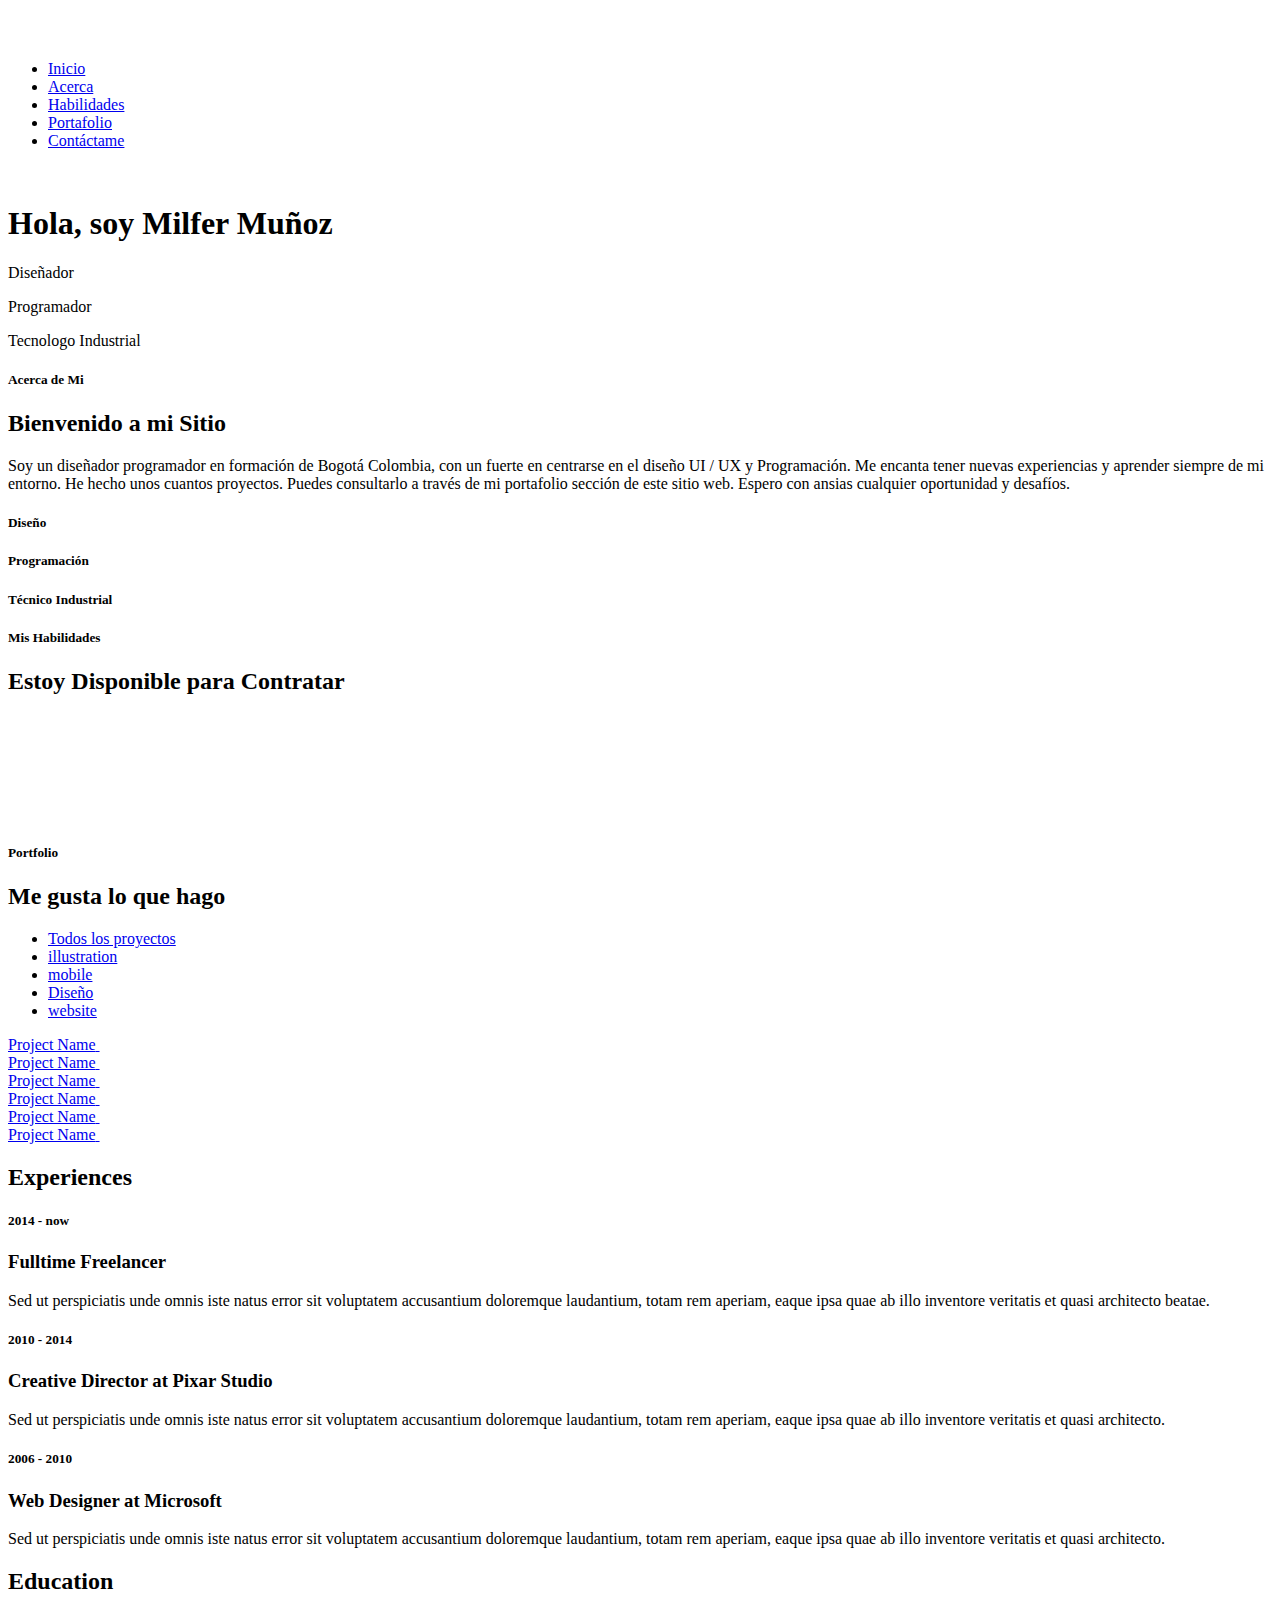
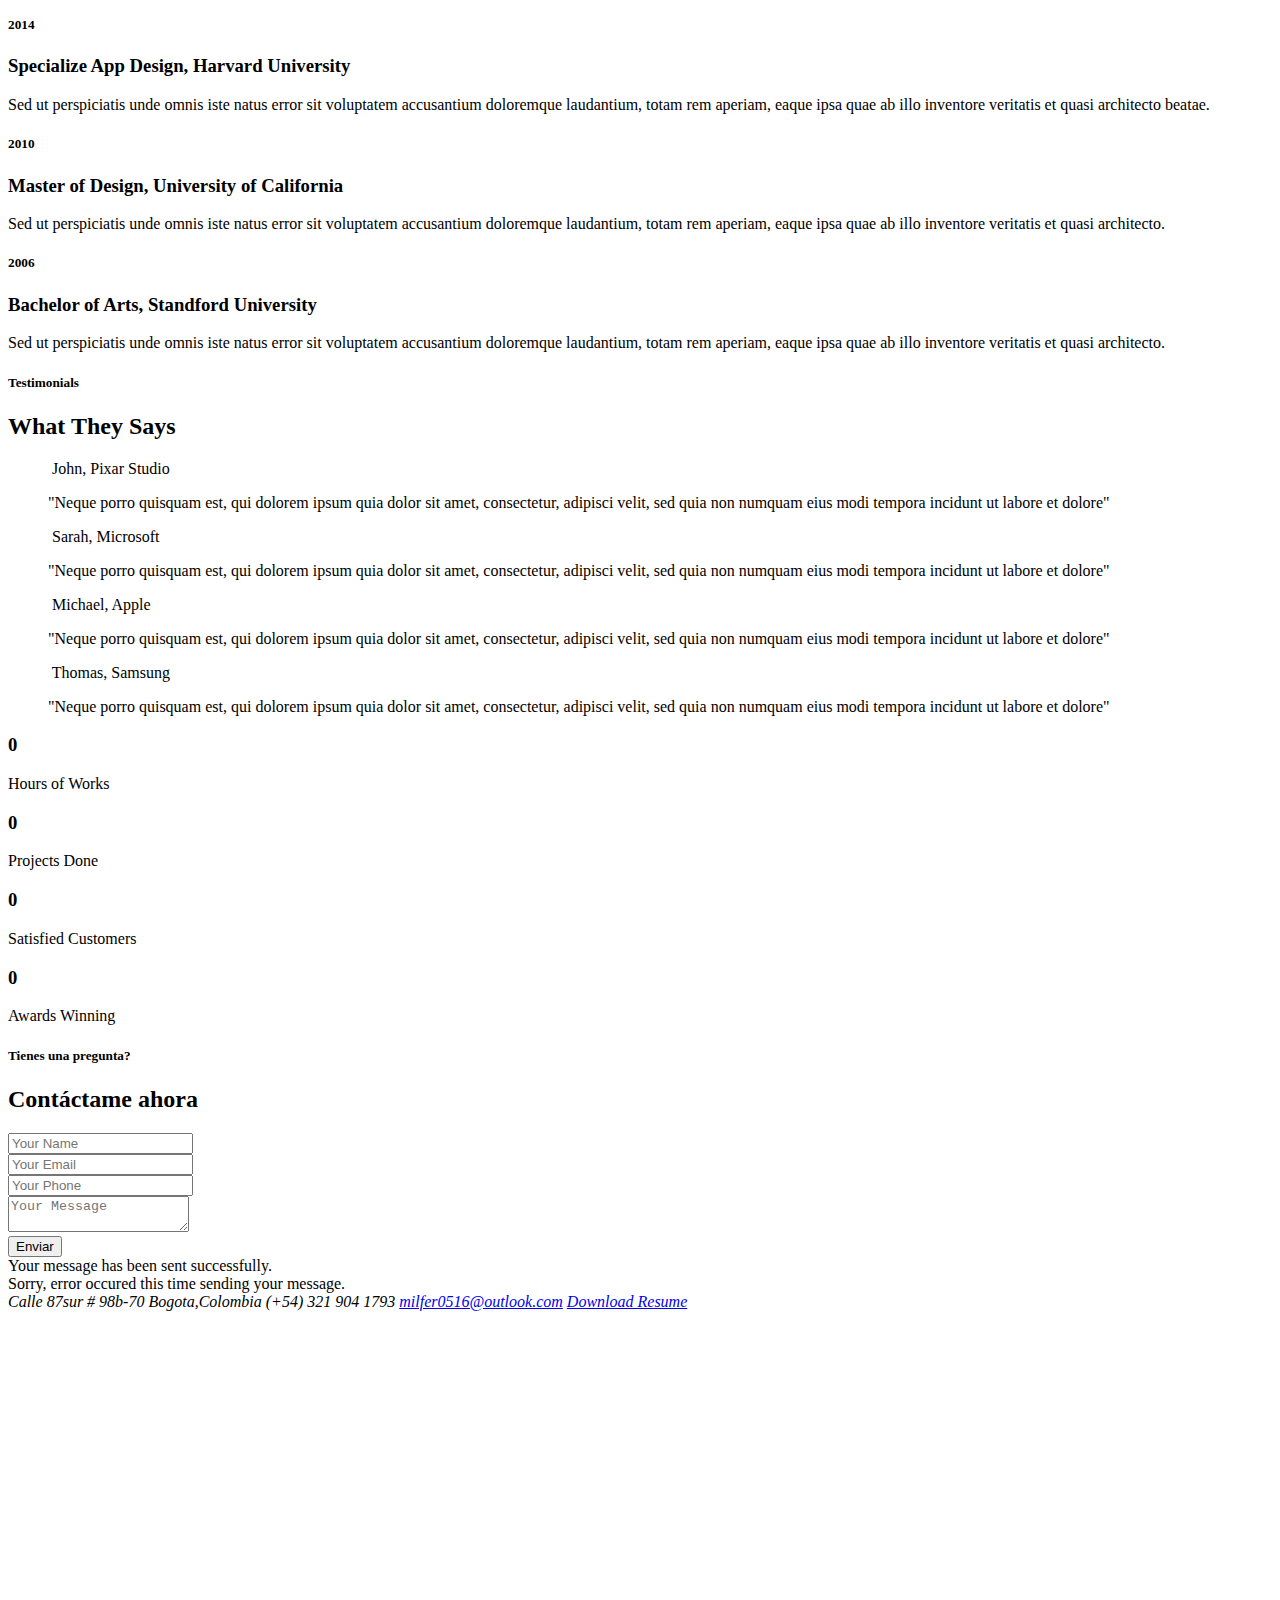
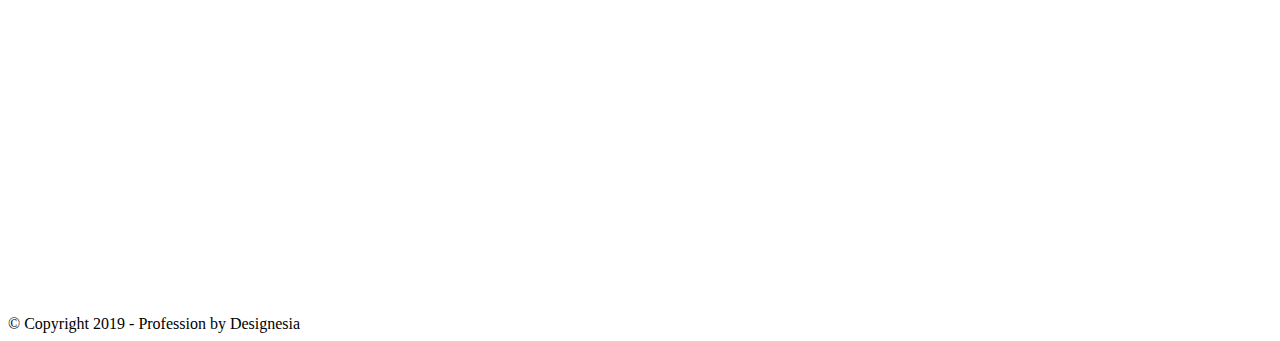
==== index.html @ 4fa8654e "Merge pull request #1 from milfer0516/master" ====
<!DOCTYPE html>
<html lang="es">
   <head>
      <meta charset="utf-8" />
      <title>Portafolio Milfer Antonio Muñoz</title>
      <meta name="viewport" content="width=device-width, initial-scale=1.0" />
      <meta
         name="description"
         content="Profession is Personal Portfolio Template"
      />
      <meta
         name="keywords"
         content="business, clean, contact form, corporate, cv, light, minimalist, modern, personal, personal profile, portfolio, resume, vcard, virtual card"
      />
      <meta name="author" content="" />

      <!--[if lt IE 9]>
         <script src="js/html5shiv.js"></script>
      <![endif]-->

      <!-- CSS Files
    ================================================== -->
      <link rel="stylesheet" href="css/bootstrap.css" type="text/css" />
      <link rel="stylesheet" href="css/animate.css" type="text/css" />
      <link rel="stylesheet" href="css/owl.carousel.css" type="text/css" />
      <link rel="stylesheet" href="css/magnific-popup.css" type="text/css" />
      <link rel="stylesheet" href="css/style.css" type="text/css" />

      <!-- background -->
      <link rel="stylesheet" href="css/bg.css" type="text/css" />

      <!-- color scheme -->
      <link rel="stylesheet" href="css/colors/scheme-5.css" type="text/css" />
      <link rel="stylesheet" href="/public/css/portafolio.css" />
   </head>

   <body id="homepage">
      <div id="wrapper">
         <!-- header begin -->
         <header>
            <div class="container">
               <div class="row">
                  <div class="col-md-12">
                     <!-- logo begin -->
                     <div id="logo">
                        <a href="#wrapper">
                           <img
                              class="logo logo-3"
                              src="/public/images/habilidades/Logo.png"
                              alt=""
                           />
                           <div id="logo-1 logo-3">
                              <img
                                 class="logo-2"
                                 src="/public/images/habilidades/Logo.png"
                                 alt=""
                              />
                           </div>
                        </a>
                     </div>
                     <!-- logo close -->

                     <!-- small button begin -->
                     <span id="menu-btn"></span>
                     <!-- small button close -->

                     <!-- mainmenu begin -->
                     <nav>
                        <ul id="mainmenu">
                           <li class="icon">
                              <i class="fas fa-home"></i>
                              <a class="active" href="#top"
                                 >Inicio<span></span
                              ></a>
                           </li>
                           <li>
                              <i class="fas fa-address-card"></i>
                              <a href="#section-about">Acerca<span></span></a>
                           </li>
                           <li>
                              <i class="fas fa-atom"></i>
                              <a href="#section-services"
                                 >Habilidades<span></span
                              ></a>
                           </li>
                           <li>
                              <i class="fas fa-briefcase"></i>
                              <a href="#section-portfolio"
                                 >Portafolio<span></span
                              ></a>
                           </li>

                           <li>
                              <i class="fas fa-phone-square-alt"></i>
                              <a href="#section-contact"
                                 >Contáctame<span></span
                              ></a>
                           </li>
                        </ul>
                     </nav>
                  </div>
                  <!-- mainmenu close -->
               </div>
            </div>
         </header>
         <!-- header close -->

         <!-- content begin -->
         <div id="content" class="no-bottom no-top">
            <div id="top"></div>

            <!-- section begin -->
            <section
               id="section-hero-2"
               class="full-height relative no-top no-bottom text-light"
               data-stellar-background-ratio=".2"
            >
               <div id="particles-js"></div>
               <div class="overlay-bg t50">
                  <div
                     class="center-y fadeScroll relative text-center"
                     data-scroll-speed="4"
                  >
                     <div class="container">
                        <div class="row">
                           <div class="col-md-8 col-md-offset-2">
                              <div class="spacer-double"></div>
                              <img
                                 src="images/misc/Foto_Milfer.jpeg"
                                 class="img-profile img-circle img_perfil"
                                 alt=""
                              />
                              <div class="spacer-double"></div>
                              <h1 class="big">Hola, soy Milfer Muñoz</h1>
                              <div class="h2_s1 text-white mt10">
                                 <div class="typed-strings">
                                    <p>Diseñador</p>
                                    <p>Programador</p>
                                    <p>Tecnologo Industrial</p>
                                 </div>
                                 <div class="typed"></div>
                              </div>
                           </div>
                        </div>
                     </div>
                  </div>
               </div>
            </section>
            <!-- section close -->

            <!-- section begin -->
            <section id="section-about">
               <div class="container relative">
                  <div class="row">
                     <div class="col-md-12 text-center">
                        <h5><span class="id-color">Acerca de Mi</span></h5>
                        <h2>Bienvenido a mi Sitio</h2>
                     </div>
                     <div class="col-md-8 col-md-offset-2 text-center">
                        <p>
                           Soy un diseñador programador en formación de Bogotá
                           Colombia, con un fuerte en centrarse en el diseño UI
                           / UX y Programación. Me encanta tener nuevas
                           experiencias y aprender siempre de mi entorno. He
                           hecho unos cuantos proyectos. Puedes consultarlo a
                           través de mi portafolio sección de este sitio web.
                           Espero con ansias cualquier oportunidad y desafíos.
                        </p>
                     </div>
                  </div>

                  <div class="spacer-single"></div>

                  <div class="row">
                     <div class="col-md-4">
                        <div class="skill-bar style-2">
                           <h5>Diseño</h5>
                           <div class="de-progress">
                              <div class="value"></div>
                              <div class="progress-bar" data-value="50%"></div>
                           </div>
                        </div>
                     </div>

                     <div class="col-md-4">
                        <div class="skill-bar style-2">
                           <h5>Programación</h5>
                           <div class="de-progress">
                              <div class="value"></div>
                              <div class="progress-bar" data-value="20%"></div>
                           </div>
                        </div>
                     </div>

                     <div class="col-md-4">
                        <div class="skill-bar style-2">
                           <h5>Técnico Industrial</h5>
                           <div class="de-progress">
                              <div class="value"></div>
                              <div class="progress-bar" data-value="90%"></div>
                           </div>
                        </div>
                     </div>
                  </div>
               </div>
            </section>
            <!-- section close -->

            <!-- section begin -->
            <section
               id="section-services"
               class="no-top no-bottom text-light index-2"
               data-stellar-background-ratio=".2"
            >
               <div class="overlay-solid">
                  <div class="overlay-bg t70">
                     <div class="container">
                        <div class="row">
                           <div class="col-md-12 text-center">
                              <h5>
                                 <span class="id-color">Mis Habilidades</span>
                              </h5>
                              <h2>Estoy Disponible para Contratar</h2>

                              <div
                                 id="carousel-3"
                                 class="sequence"
                                 data-anim="fadeInUp"
                              >
                                 <!-- feature box begin -->
                                 <div
                                    class="feature-box col-md-4 carousel-item sq-item wow"
                                 >
                                    <div class="inner">
                                       <i class="fab fa-html5"></i>
                                       <div class="text">
                                          <img
                                             src="/public/images/habilidades/img_html.jpg"
                                             alt=""
                                          />
                                       </div>
                                    </div>
                                 </div>
                                 <!-- feature box close -->

                                 <!-- feature box begin -->
                                 <div
                                    class="feature-box col-md-4 carousel-item sq-item wow"
                                 >
                                    <div class="inner">
                                       <i class="fab fa-css3-alt"></i>
                                       <div class="text">
                                          <img
                                             src="/public/images/habilidades/img-css3.png"
                                             alt=""
                                          />
                                       </div>
                                    </div>
                                 </div>
                                 <!-- feature box close -->

                                 <!-- feature box begin -->
                                 <div
                                    class="feature-box col-md-4 carousel-item sq-item wow"
                                 >
                                    <div class="inner">
                                       <i class="fab fa-js-square"></i>
                                       <div class="text">
                                          <img
                                             src="/public/images/habilidades/img-javascript.png"
                                             alt=""
                                          />
                                       </div>
                                    </div>
                                 </div>
                                 <!-- feature box close -->

                                 <!-- feature box begin -->
                                 <div
                                    class="feature-box col-md-4 carousel-item sq-item wow"
                                 >
                                    <div class="inner">
                                       <i class="icon_tag_alt id-color"></i>
                                       <div class="text">
                                          <img
                                             src="/public/images/habilidades/img-ajax.jpg"
                                             alt=""
                                          />
                                       </div>
                                    </div>
                                 </div>
                                 <!-- feature box close -->

                                 <!-- feature box begin -->
                                 <div
                                    class="feature-box col-md-4 carousel-item sq-item wow"
                                 >
                                    <div class="inner">
                                       <i class="fab fa-php"></i>
                                       <div class="text">
                                          <img
                                             src="/public/images/habilidades/img-php.png"
                                             alt=""
                                          />
                                       </div>
                                    </div>
                                 </div>
                                 <!-- feature box close -->

                                 <!-- feature box begin -->
                                 <div
                                    class="feature-box col-md-4 carousel-item sq-item wow"
                                 >
                                    <div class="inner">
                                       <i class="icon_search id-color"></i>
                                       <div class="text">
                                          <img
                                             src="/public/images/habilidades/mongodb.png"
                                             alt=""
                                          />
                                       </div>
                                    </div>
                                 </div>
                                 <!-- feature box close -->
                              </div>
                           </div>
                        </div>
                     </div>
                  </div>
               </div>
            </section>
            <!-- section close -->

            <!-- section begin -->
            <section id="section-portfolio">
               <div class="container">
                  <!-- portfolio filter begin -->
                  <div class="row">
                     <div class="col-md-12 text-center">
                        <h5><span class="id-color">Portfolio</span></h5>
                        <h2>Me gusta lo que hago</h2>
                     </div>

                     <div class="col-md-12 text-center mt50">
                        <ul id="filters">
                           <li>
                              <a href="#" data-filter="*" class="selected"
                                 >Todos los proyectos</a
                              >
                           </li>
                           <li>
                              <a href="#" data-filter=".illustration"
                                 >illustration</a
                              >
                           </li>
                           <li><a href="#" data-filter=".mobile">mobile</a></li>
                           <li>
                              <a href="#" data-filter=".photography">Diseño</a>
                           </li>
                           <li>
                              <a href="#" data-filter=".website">website</a>
                           </li>
                        </ul>

                        <div
                           id="gallery"
                           class="gallery full-gallery de-gallery pf_full_width pf_3_cols grid sequence"
                        >
                           <!-- gallery item -->
                           <div class="item illustration website gallery-item">
                              <div class="picframe wow">
                                 <a
                                    class="image-popup"
                                    href="images/portfolio/pf%20(1).jpg"
                                 >
                                    <span class="overlay">
                                       <span class="pf_text">
                                          <span class="project-name"
                                             >Project Name</span
                                          >
                                       </span>
                                    </span>
                                    <img
                                       class="img-proyectos"
                                       src="/public/images/habilidades/camioneta1.jpg"
                                       alt=""
                                    />
                                 </a>
                              </div>
                           </div>
                           <!-- close gallery item -->

                           <!-- gallery item -->
                           <div class="item photography gallery-item">
                              <div class="picframe wow">
                                 <a
                                    class="image-popup"
                                    href="images/portfolio/pf%20(2).jpg"
                                 >
                                    <span class="overlay">
                                       <span class="pf_text">
                                          <span class="project-name"
                                             >Project Name</span
                                          >
                                       </span>
                                    </span>
                                    <img
                                       src="/public/images/habilidades/imagen-camioneta2.jpg"
                                       alt=""
                                    />
                                 </a>
                              </div>
                           </div>
                           <!-- close gallery item -->

                           <!-- gallery item -->
                           <div class="item illustration gallery-item">
                              <div class="picframe wow">
                                 <a
                                    class="image-popup"
                                    href="images/portfolio/pf%20(3).jpg"
                                 >
                                    <span class="overlay">
                                       <span class="pf_text">
                                          <span class="project-name"
                                             >Project Name</span
                                          >
                                       </span>
                                    </span>
                                    <img
                                       src="/public/images/habilidades/img-hotel1.jpg"
                                       alt=""
                                    />
                                 </a>
                              </div>
                           </div>
                           <!-- close gallery item -->

                           <!-- gallery item -->
                           <div
                              class="item photography illustration mobile gallery-item"
                           >
                              <div class="picframe wow">
                                 <a
                                    class="image-popup"
                                    href="images/portfolio/pf%20(4).jpg"
                                 >
                                    <span class="overlay">
                                       <span class="pf_text">
                                          <span class="project-name"
                                             >Project Name</span
                                          >
                                       </span>
                                    </span>
                                    <img
                                       src="/public/images/habilidades/img-hotel4.jpg"
                                       alt=""
                                    />
                                 </a>
                              </div>
                           </div>
                           <!-- close gallery item -->

                           <!-- gallery item -->
                           <div
                              class="item photography mobile website gallery-item"
                           >
                              <div class="picframe wow">
                                 <a
                                    class="image-popup"
                                    href="images/portfolio/pf%20(5).jpg"
                                 >
                                    <span class="overlay">
                                       <span class="pf_text">
                                          <span class="project-name"
                                             >Project Name</span
                                          >
                                       </span>
                                    </span>
                                    <img
                                       src="/public/images/habilidades/header.jpg"
                                       alt=""
                                    />
                                 </a>
                              </div>
                           </div>
                           <!-- close gallery item -->

                           <!-- gallery item -->
                           <div class="item mobile website gallery-item">
                              <div class="picframe wow">
                                 <a
                                    class="image-popup"
                                    href="images/portfolio/pf%20(6).jpg"
                                 >
                                    <span class="overlay">
                                       <span class="pf_text">
                                          <span class="project-name"
                                             >Project Name</span
                                          >
                                       </span>
                                    </span>
                                    <img
                                       src="images/habilidades/blog2.jpg"
                                       alt=""
                                    />
                                 </a>
                              </div>
                           </div>
                           <!-- close gallery item -->
                        </div>
                     </div>
                     <!-- portfolio filter close -->
                  </div>
               </div>
            </section>
            <!-- section close -->

            <!-- section begin -->
            <section
               id="section-experiences"
               class="no-top no-bottom text-light index-2"
               data-stellar-background-ratio=".2"
            >
               <div class="overlay-solid">
                  <div class="overlay-bg t70">
                     <div class="container">
                        <div class="row">
                           <div class="col-md-6">
                              <div class="padding20 wow fadeInRight">
                                 <h2>Experiences</h2>
                                 <div class="exp-box">
                                    <h5>2014 - now</h5>
                                    <h3>Fulltime Freelancer</h3>
                                    <p>
                                       Sed ut perspiciatis unde omnis iste natus
                                       error sit voluptatem accusantium
                                       doloremque laudantium, totam rem aperiam,
                                       eaque ipsa quae ab illo inventore
                                       veritatis et quasi architecto beatae.
                                    </p>
                                 </div>
                                 <div class="exp-box">
                                    <h5>2010 - 2014</h5>
                                    <h3>Creative Director at Pixar Studio</h3>
                                    <p>
                                       Sed ut perspiciatis unde omnis iste natus
                                       error sit voluptatem accusantium
                                       doloremque laudantium, totam rem aperiam,
                                       eaque ipsa quae ab illo inventore
                                       veritatis et quasi architecto.
                                    </p>
                                 </div>
                                 <div class="exp-box">
                                    <h5>2006 - 2010</h5>
                                    <h3>Web Designer at Microsoft</h3>
                                    <p>
                                       Sed ut perspiciatis unde omnis iste natus
                                       error sit voluptatem accusantium
                                       doloremque laudantium, totam rem aperiam,
                                       eaque ipsa quae ab illo inventore
                                       veritatis et quasi architecto.
                                    </p>
                                 </div>
                              </div>
                           </div>

                           <div class="col-md-6">
                              <div
                                 class="padding20 wow fadeInRight"
                                 data-wow-delay=".25s"
                              >
                                 <h2>Education</h2>
                                 <div class="exp-box">
                                    <h5>2014</h5>
                                    <h3>
                                       Specialize App Design, Harvard University
                                    </h3>
                                    <p>
                                       Sed ut perspiciatis unde omnis iste natus
                                       error sit voluptatem accusantium
                                       doloremque laudantium, totam rem aperiam,
                                       eaque ipsa quae ab illo inventore
                                       veritatis et quasi architecto beatae.
                                    </p>
                                 </div>
                                 <div class="exp-box">
                                    <h5>2010</h5>
                                    <h3>
                                       Master of Design, University of
                                       California
                                    </h3>
                                    <p>
                                       Sed ut perspiciatis unde omnis iste natus
                                       error sit voluptatem accusantium
                                       doloremque laudantium, totam rem aperiam,
                                       eaque ipsa quae ab illo inventore
                                       veritatis et quasi architecto.
                                    </p>
                                 </div>
                                 <div class="exp-box">
                                    <h5>2006</h5>
                                    <h3>
                                       Bachelor of Arts, Standford University
                                    </h3>
                                    <p>
                                       Sed ut perspiciatis unde omnis iste natus
                                       error sit voluptatem accusantium
                                       doloremque laudantium, totam rem aperiam,
                                       eaque ipsa quae ab illo inventore
                                       veritatis et quasi architecto.
                                    </p>
                                 </div>
                              </div>
                           </div>
                        </div>
                     </div>
                  </div>
               </div>
            </section>
            <!-- section close -->

            <!-- section begin -->
            <section id="section-testimonial">
               <div class="container">
                  <div class="row">
                     <div class="col-md-12 text-center">
                        <h5><span class="id-color">Testimonials</span></h5>
                        <h2>What They Says</h2>
                     </div>

                     <div
                        id="testimonial-carousel"
                        class="de_carousel sequence"
                        data-wow-delay=".3s"
                     >
                        <div class="col-md-6 item sq-item wow">
                           <div class="de_testi opt-2">
                              <blockquote>
                                 <div class="de_testi_by">
                                    <img
                                       src="images/people/1.jpg"
                                       class="img-circle"
                                       alt=""
                                    />
                                    <span>John, Pixar Studio</span>
                                 </div>
                                 <p>
                                    "Neque porro quisquam est, qui dolorem ipsum
                                    quia dolor sit amet, consectetur, adipisci
                                    velit, sed quia non numquam eius modi
                                    tempora incidunt ut labore et dolore"
                                 </p>
                              </blockquote>
                           </div>
                        </div>

                        <div class="col-md-6 item sq-item wow">
                           <div class="de_testi opt-2">
                              <blockquote>
                                 <div class="de_testi_by">
                                    <img
                                       src="images/people/2.jpg"
                                       class="img-circle"
                                       alt=""
                                    />
                                    <span>Sarah, Microsoft</span>
                                 </div>
                                 <p>
                                    "Neque porro quisquam est, qui dolorem ipsum
                                    quia dolor sit amet, consectetur, adipisci
                                    velit, sed quia non numquam eius modi
                                    tempora incidunt ut labore et dolore"
                                 </p>
                              </blockquote>
                           </div>
                        </div>

                        <div class="col-md-6 item sq-item wow">
                           <div class="de_testi opt-2">
                              <blockquote>
                                 <div class="de_testi_by">
                                    <img
                                       src="images/people/3.jpg"
                                       class="img-circle"
                                       alt=""
                                    />
                                    <span>Michael, Apple</span>
                                 </div>
                                 <p>
                                    "Neque porro quisquam est, qui dolorem ipsum
                                    quia dolor sit amet, consectetur, adipisci
                                    velit, sed quia non numquam eius modi
                                    tempora incidunt ut labore et dolore"
                                 </p>
                              </blockquote>
                           </div>
                        </div>

                        <div class="col-md-6 item sq-item wow">
                           <div class="de_testi opt-2">
                              <blockquote>
                                 <div class="de_testi_by">
                                    <img
                                       src="images/people/4.jpg"
                                       class="img-circle"
                                       alt=""
                                    />
                                    <span>Thomas, Samsung</span>
                                 </div>
                                 <p>
                                    "Neque porro quisquam est, qui dolorem ipsum
                                    quia dolor sit amet, consectetur, adipisci
                                    velit, sed quia non numquam eius modi
                                    tempora incidunt ut labore et dolore"
                                 </p>
                              </blockquote>
                           </div>
                        </div>
                     </div>
                  </div>
               </div>
            </section>
            <!-- section close -->

            <!-- section begin -->
            <section
               id="section-fun-facts"
               class="pt60 pb60 text-light"
               data-bgcolor="#202020"
            >
               <div class="container">
                  <div class="row">
                     <div class="col-md-3 wow fadeIn" data-wow-delay="0">
                        <div class="de_count">
                           <h3 class="timer" data-to="8240" data-speed="2500">
                              0
                           </h3>
                           <span>Hours of Works</span>
                        </div>
                     </div>

                     <div class="col-md-3 wow fadeIn" data-wow-delay=".25s">
                        <div class="de_count">
                           <h3 class="timer" data-to="315" data-speed="2500">
                              0
                           </h3>
                           <span>Projects Done</span>
                        </div>
                     </div>

                     <div class="col-md-3 wow fadeIn" data-wow-delay=".5s">
                        <div class="de_count">
                           <h3 class="timer" data-to="250" data-speed="2500">
                              0
                           </h3>
                           <span>Satisfied Customers</span>
                        </div>
                     </div>

                     <div class="col-md-3 wow fadeIn" data-wow-delay=".75s">
                        <div class="de_count">
                           <h3 class="timer" data-to="32" data-speed="2500">
                              0
                           </h3>
                           <span>Awards Winning</span>
                        </div>
                     </div>
                  </div>
               </div>
            </section>
            <!-- section close -->

            <!-- section begin -->
            <section id="section-contact" class="no-bg">
               <div class="container">
                  <div class="row">
                     <div class="col-md-12 text-center">
                        <h5>
                           <span class="id-color">Tienes una pregunta?</span>
                        </h5>
                        <h2>Contáctame ahora</h2>
                     </div>

                     <div class="col-md-6">
                        <form
                           name="contactForm"
                           id="contact_form"
                           class="s3"
                           method="post"
                           action="email.php"
                        >
                           <div class="field-set">
                              <input
                                 type="text"
                                 name="name"
                                 id="name"
                                 class="form-control"
                                 placeholder="Your Name"
                              />
                           </div>

                           <div class="field-set">
                              <input
                                 type="text"
                                 name="email"
                                 id="email"
                                 class="form-control"
                                 placeholder="Your Email"
                              />
                           </div>

                           <div class="field-set">
                              <input
                                 type="text"
                                 name="phone"
                                 id="phone"
                                 class="form-control"
                                 placeholder="Your Phone"
                              />
                           </div>

                           <div class="field-set">
                              <textarea
                                 name="message"
                                 id="message"
                                 class="form-control"
                                 placeholder="Your Message"
                              ></textarea>
                           </div>

                           <div class="spacer-half"></div>

                           <div id="submit">
                              <input
                                 type="submit"
                                 id="send_message"
                                 value="Enviar"
                                 class="btn btn-custom color-2"
                              />
                           </div>
                           <div id="mail_success" class="success">
                              Your message has been sent successfully.
                           </div>
                           <div id="mail_fail" class="error">
                              Sorry, error occured this time sending your
                              message.
                           </div>
                        </form>
                     </div>

                     <div class="col-md-6">
                        <address>
                           <span
                              ><i class="fa fa-map-marker fa-lg"></i>Calle 87sur
                              # 98b-70 Bogota,Colombia
                           </span>
                           <span
                              ><i class="fa fa-phone fa-lg"></i>(+54) 321 904
                              1793</span
                           >
                           <span
                              ><i class="fa fa-envelope-o fa-lg"></i
                              ><a href="mailto:contact@example.com"
                                 >milfer0516@outlook.com</a
                              ></span
                           >
                           <span
                              ><i class="fa fa-file-pdf-o fa-lg"></i
                              ><a href="#">Download Resume</a></span
                           >
                        </address>
                     </div>
                  </div>
               </div>
            </section>

            <!-- section begin -->
            <section
               id="section-map"
               class="map-container no-top no-bottom"
               aria-label="map-container"
            >
               <iframe
                  src="https://www.google.com/maps/embed?pb=!1m18!1m12!1m3!1d254508.3928350217!2d-74.24823497733021!3d4.648625864788096!2m3!1f0!2f0!3f0!3m2!1i1024!2i768!4f13.1!3m3!1m2!1s0x8e3f9bfd2da6cb29%3A0x239d635520a33914!2zQm9nb3TDoQ!5e0!3m2!1ses-419!2sco!4v1607998587237!5m2!1ses-419!2sco"
                  width="800"
                  height="600"
                  frameborder="0"
                  style="border: 0"
                  allowfullscreen=""
                  aria-hidden="false"
                  tabindex="0"
               >
                  ></iframe
               >
            </section>
            <!-- section close -->
         </div>
         <!-- content close -->

         <!-- footer begin -->
         <footer>
            <div class="container text-center text-light">
               <div class="row">
                  <div class="col-md-12">
                     <div class="social-icons big">
                        <a href="#"><i class="fa fa-facebook fa-lg"></i></a>
                        <a href="#"><i class="fa fa-twitter fa-lg"></i></a>
                        <a href="#"><i class="fab fa-github"></i></a>
                        <a href="#"><i class="fa fa-google-plus fa-lg"></i></a>
                        <a href="#"><i class="fa fa-skype fa-lg"></i></a>
                        <a href="#"><i class="fab fa-linkedin"></i></a>
                     </div>
                  </div>
               </div>
            </div>

            <div class="subfooter">
               <div class="container text-center">
                  <div class="row">
                     <div class="col-md-12">
                        &copy; Copyright 2019 - Profession by Designesia
                     </div>
                  </div>
               </div>
            </div>
         </footer>
         <!-- footer close -->

         <a href="#" id="back-to-top"></a>
         <div id="preloader">
            <div class="s1">
               <span></span>
               <span></span>
            </div>
         </div>
      </div>

      <!-- Javascript Files
    ================================================== -->
      <script src="js/jquery.min.js"></script>
      <script src="js/bootstrap.min.js"></script>
      <script src="js/jquery.isotope.min.js"></script>
      <script src="js/easing.js"></script>
      <script src="js/owl.carousel.js"></script>
      <script src="js/jquery.countTo.js"></script>
      <script src="js/validation.js"></script>
      <script src="js/wow.min.js"></script>
      <script src="js/jquery.magnific-popup.min.js"></script>
      <script src="js/enquire.min.js"></script>
      <script src="js/jquery.stellar.min.js"></script>
      <script src="js/jquery.plugin.js"></script>
      <script src="js/typed.js"></script>
      <script src="js/typed-custom.js"></script>
      <script src="js/particles.js"></script>
      <script src="js/app.js"></script>
      <script src="js/designesia.js"></script>
      <script
         src="https://kit.fontawesome.com/dc6deb0be1.js"
         crossorigin="anonymous"
      ></script>
   </body>
</html>
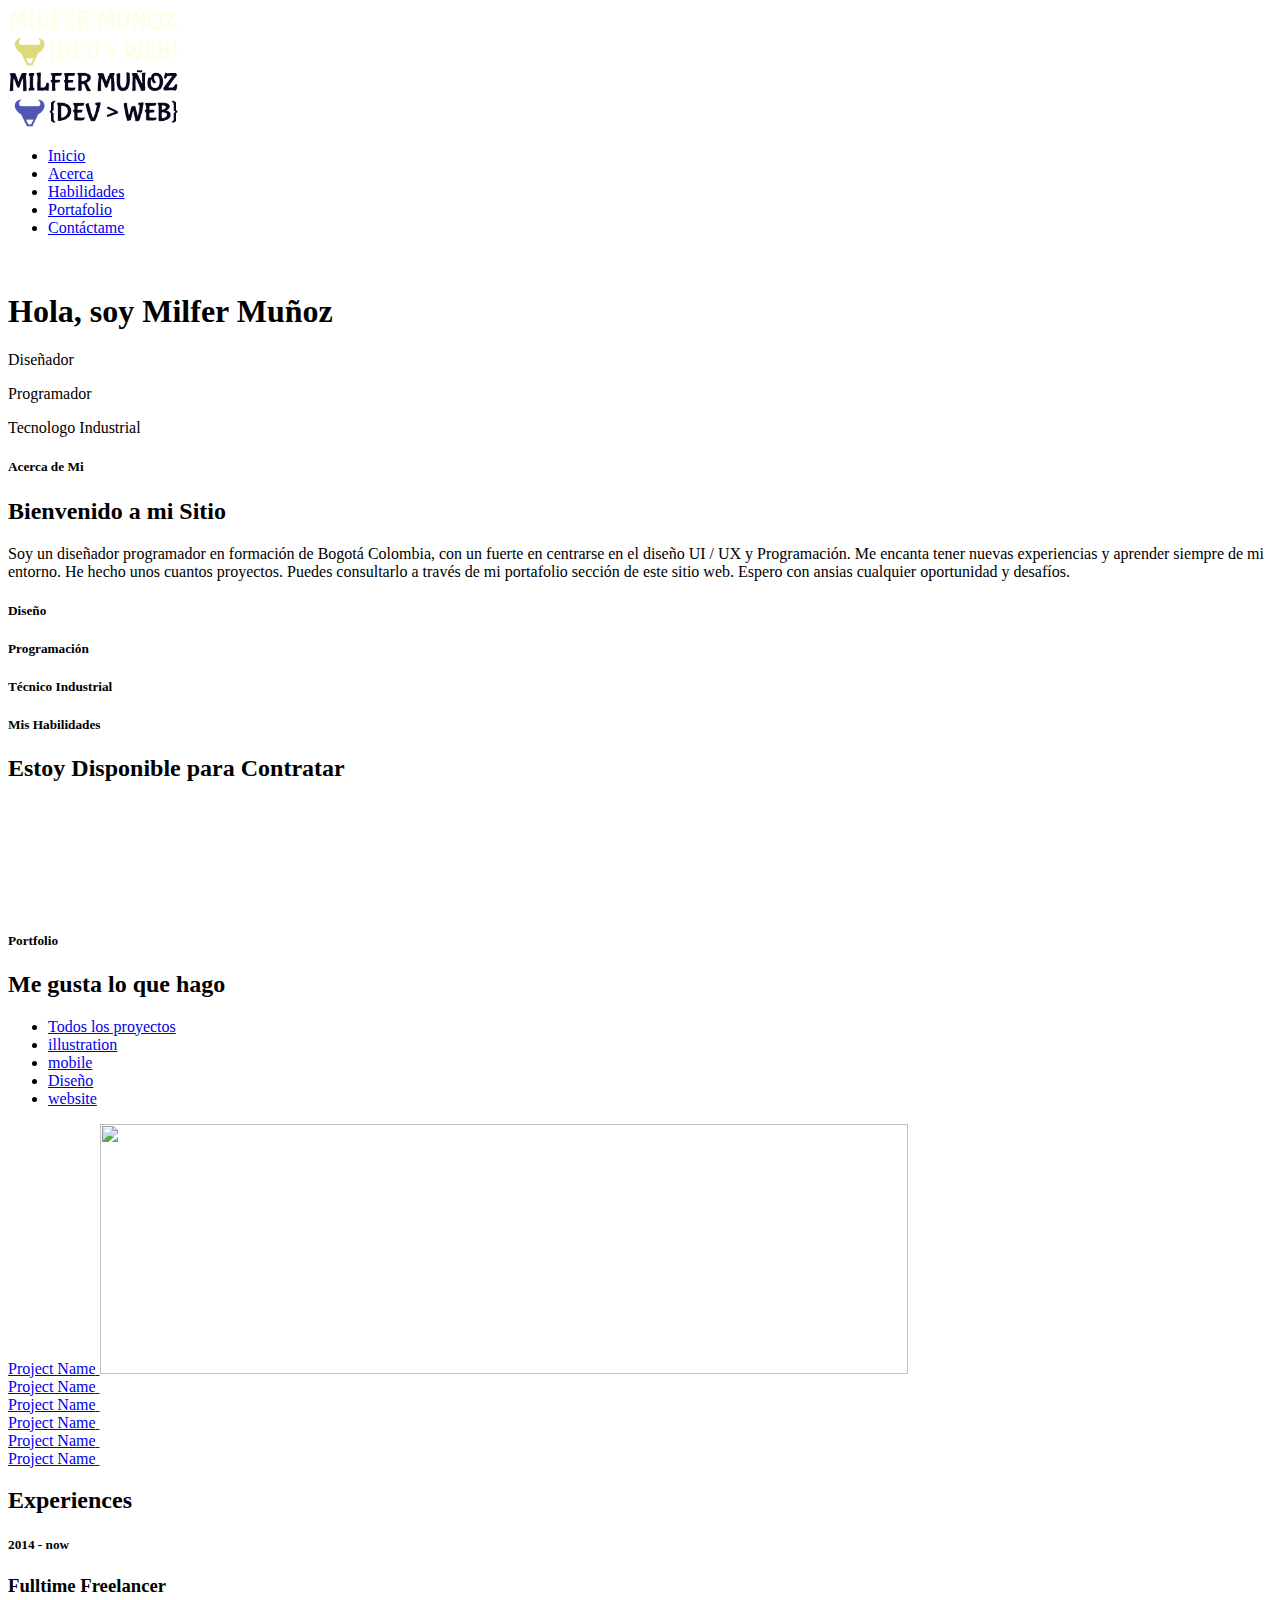
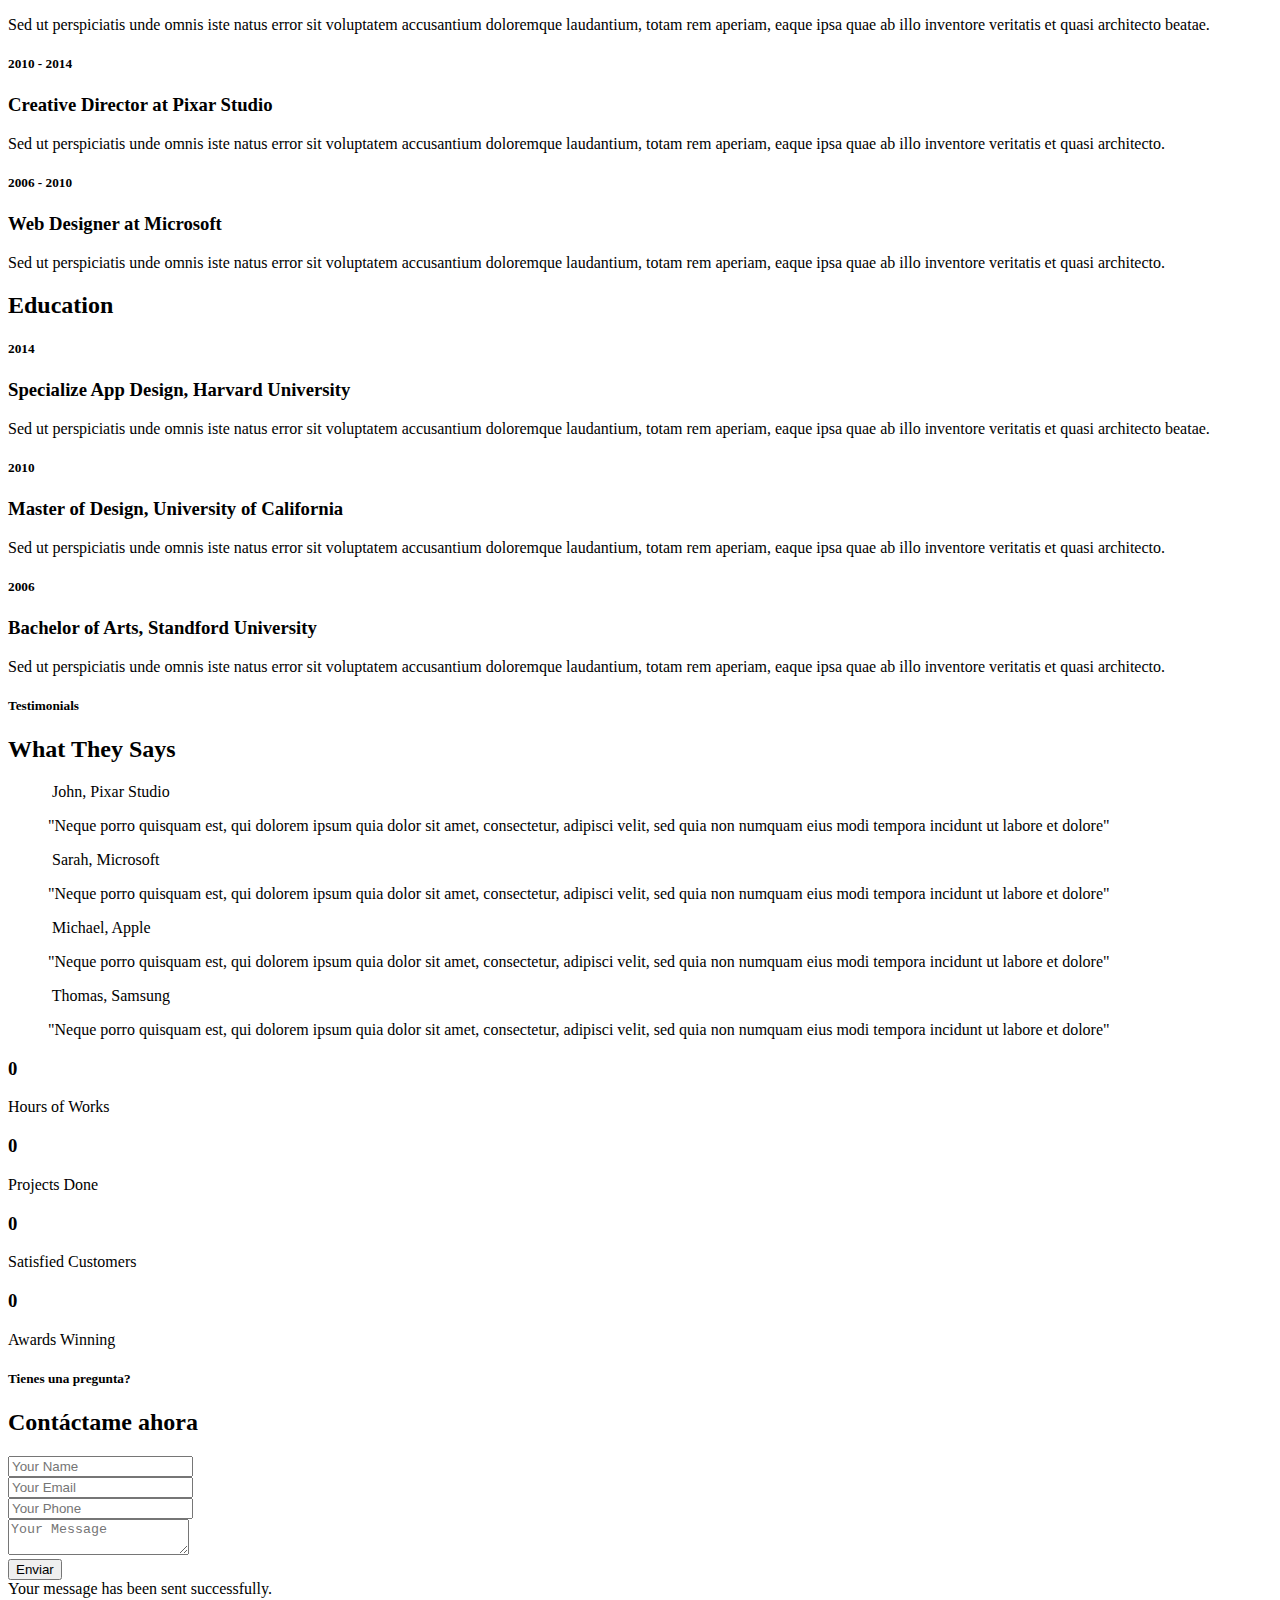
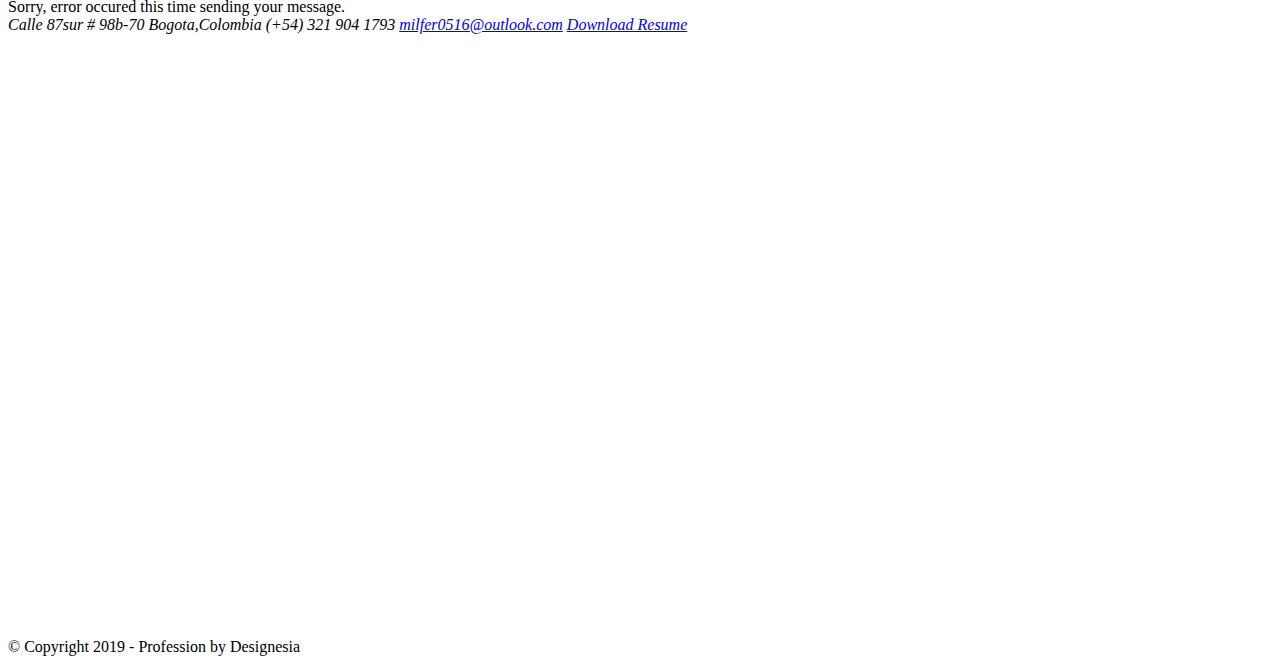
==== commit f01e6658: "Modifico ruta img y css" ====
--- a/index.html
+++ b/index.html
@@ -2,7 +2,7 @@
 <html lang="es">
    <head>
       <meta charset="utf-8" />
-      <title>Portafolio Milfer Antonio Muñoz</title>
+      <title>Portafolio Milfer Muñoz</title>
       <meta name="viewport" content="width=device-width, initial-scale=1.0" />
       <meta
          name="description"
@@ -31,7 +31,7 @@
 
       <!-- color scheme -->
       <link rel="stylesheet" href="css/colors/scheme-5.css" type="text/css" />
-      <link rel="stylesheet" href="/public/css/portafolio.css" />
+      <link rel="stylesheet" href="./css/portafolio.css" />
    </head>
 
    <body id="homepage">
@@ -46,14 +46,14 @@
                         <a href="#wrapper">
                            <img
                               class="logo logo-3"
-                              src="/public/images/habilidades/Logo.png"
-                              alt=""
+                              src="images/habilidades/Logo.png"
+                              alt="img-milfer"
                            />
                            <div id="logo-1 logo-3">
                               <img
                                  class="logo-2"
-                                 src="/public/images/habilidades/Logo.png"
-                                 alt=""
+                                 src="images/habilidades/Logo.png"
+                                 alt="img-milfer"
                               />
                            </div>
                         </a>
--- a/css/portafolio.css
+++ b/css/portafolio.css
@@ -0,0 +1,21 @@
+.img-proyectos {
+   width: 80%;
+   height: 250px;
+}
+
+#logo img {
+   width: 170px;
+}
+.logo-3 {
+   width: 170px;
+   filter: invert(100%);
+}
+.icon i a {
+   margin-left: 20px;
+}
+@media screen and (max-width: 768px) {
+   .icon i a {
+      margin-left: 20px;
+      filter: invert(100%);
+   }
+}
